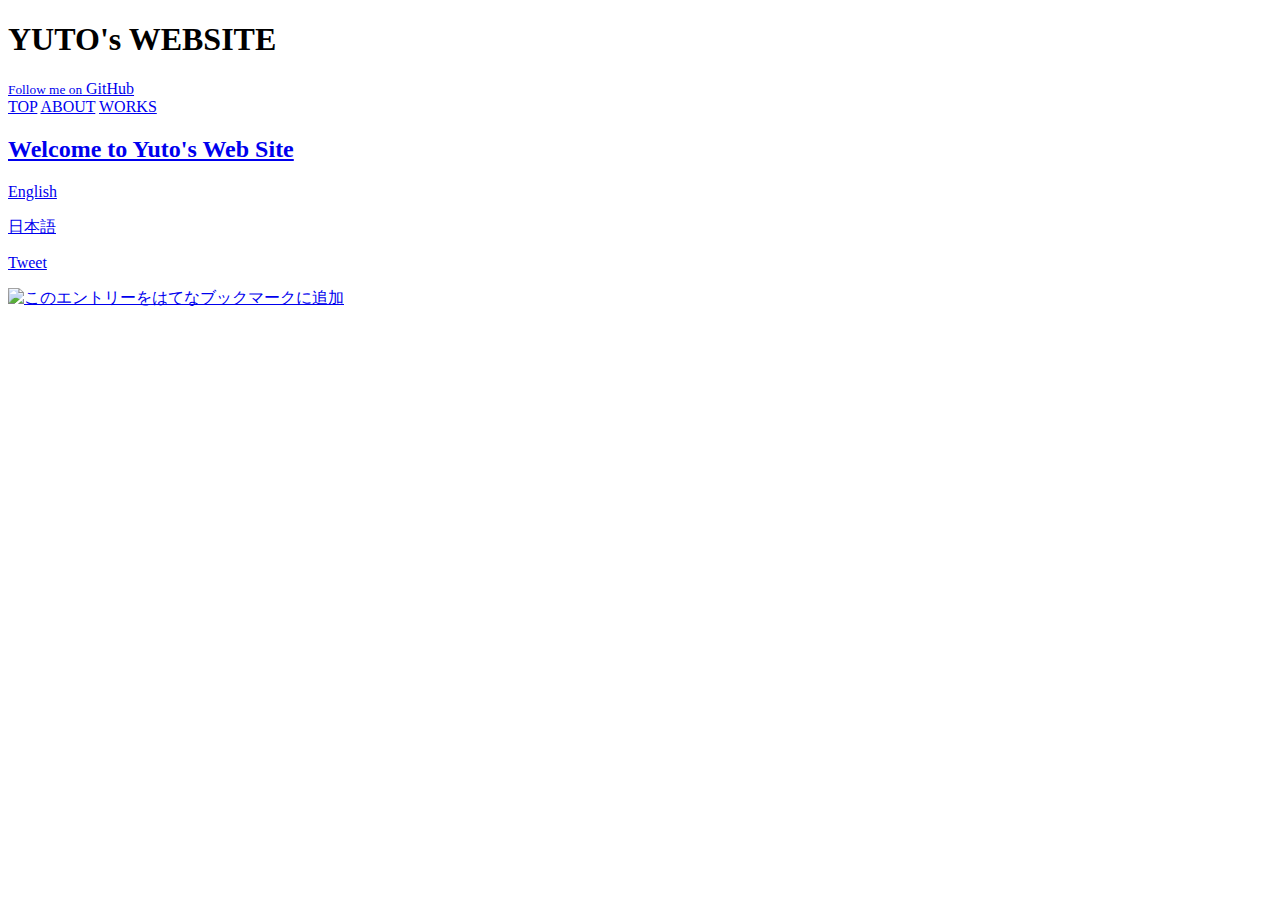
==== html/index.html @ 50484d38 "move some file of html => html of directory" ====
<!DOCTYPE html>
<html>
  <head>
    <meta charset='utf-8'>
    <meta http-equiv="X-UA-Compatible" content="chrome=1">
    <meta name="viewport" content="width=device-width, initial-scale=1, maximum-scale=1">
    <link href='https://fonts.googleapis.com/css?family=Architects+Daughter' rel='stylesheet' type='text/css'>
    <link rel="stylesheet" type="text/css" href="stylesheets/stylesheet.css" media="screen">
    <link rel="stylesheet" type="text/css" href="stylesheets/pygment_trac.css" media="screen">
    <link rel="stylesheet" type="text/css" href="stylesheets/print.css" media="print">
    <link rel="stylesheet" type="text/css" href="stylesheets/css3buttons.css" media="screen">
    <!--    <link rel="stylesheet" type="text/css" href="stylesheets/reset.css" media="screen">-->
    <LINK REL="SHORTCUT ICON" HREF="https://github.com/yutosasaki/yutosasaki.github.io/blob/master/favicon.ico?raw=true">

    <link href="//netdna.bootstrapcdn.com/font-awesome/4.2.0/css/font-awesome.css" rel="stylesheet">
    <link rel="stylesheet" href="buttons/css/buttons.css">
    <script src="http://code.jquery.com/jquery-1.10.1.min.js"></script>
    <script type="text/javascript" src="js/buttons.js"></script>

    <!--[if lt IE 9]>
	<script src="//html5shiv.googlecode.com/svn/trunk/html5.js"></script>
	<![endif]-->

    <title>YUTO | HP</title>
  </head>

  <body>
    <header>
      <div class="inner">
        <h1>YUTO's WEBSITE</h1>
        <a href="https://github.com/yutosasaki" class="button"><small>Follow me on</small> GitHub</a>
      </div>

    </header>

    <div id="content-wrapper">
      <div class="inner clearfix">
        <section id="main-content">


	  <a href="http://yutosasaki.github.io/index_top.html" a class="big button2"><span  class="home icon"></span>TOP</a>
	  <a href="http://yutosasaki.github.io/index_about.html" a class="big button2"><span  class="user icon"></span>ABOUT</a>
	  <a href="http://yutosasaki.github.io/index_works.html" a class="big button2"><span  class="pen icon"></span>WORKS</a>
          <h2>
	    <a id="welcome-to-github-pages" class="anchor" href="#welcome-to-github-pages" aria-hidden="true"><span class="octicon octicon-link"></span>Welcome to Yuto's Web Site</a></h2>

	  <aside id="sidebar">

	    <p><a href="http://yutosasaki.github.io/index_eng_top.html" class="button3 button3-3d-primary button-rounded">English</a></p>

	    <p><a href="http://yutosasaki.github.io/index_top.html" class="button3 button3-3d-primary button-rounded">日本語</a></p>


	    <p><a href="https://twitter.com/share" class="twitter-share-button" data-url="http://yutosasaki.github.io" data-hashtags="HomePages">Tweet</a> <script>!function(d,s,id){var js,fjs=d.getElementsByTagName(s)[0],p=/^http:/.test(d.location)?'http':'https';if(!d.getElementById(id)){js=d.createElement(s);js.id=id;js.src=p+'://platform.twitter.com/widgets.js';fjs.parentNode.insertBefore(js,fjs);}}(document, 'script', 'twitter-wjs');</script></p>

	    <p><a href="http://b.hatena.ne.jp/entry/http://yutosasaki.github.io" class="hatena-bookmark-button" data-hatena-bookmark-title="YUTO|HomePages" data-hatena-bookmark-layout="standard-balloon" data-hatena-bookmark-lang="ja" title="このエントリーをはてなブックマークに追加"><img src="https://b.st-hatena.com/images/entry-button/button-only@2x.png" alt="このエントリーをはてなブックマークに追加" width="20" height="20" style="border: none;" /></a><script type="text/javascript" src="https://b.st-hatena.com/js/bookmark_button.js" charset="utf-8" async="async"></script></p>

	    <p>
	      <div id="fb-root"></div>
	      <script>(function(d, s, id) {
		var js, fjs = d.getElementsByTagName(s)[0];
		if (d.getElementById(id)) return;
		js = d.createElement(s); js.id = id;
		js.src = "//connect.facebook.net/ja_JP/sdk.js#xfbml=1&appId=915495521815639&version=v2.0";
		fjs.parentNode.insertBefore(js, fjs);
		}(document, 'script', 'facebook-jssdk'));</script>
	      <div class="fb-like" data-href="http://yutosasaki.github.io" data-width="200" data-layout="button_count" data-action="recommend" data-show-faces="true" data-share="true"></div>
	    </p>

	    <p><!-- head 内か、body 終了タグの直前に次のタグを貼り付けてください。 -->
	      <script src="https://apis.google.com/js/platform.js" async defer>
		{lang: 'ja'}
	      </script>

	      <!-- +1 ボタン を表示したい位置に次のタグを貼り付けてください。 -->
	      <div class="g-plusone" data-annotation="inline" data-width="200" data-href="http://yutosasaki.github.io"></div>
	    </p>

	    <p>
	      <span>
		<script type="text/javascript" src="//media.line.me/js/line-button.js?v=20140411" ></script>
		<script type="text/javascript">
		  new media_line_me.LineButton({"pc":true,"lang":"ja","type":"a"});
		</script>
	      </span>
	    </p>

	  </aside>
      </div>
    </div>

  </body>
</html>
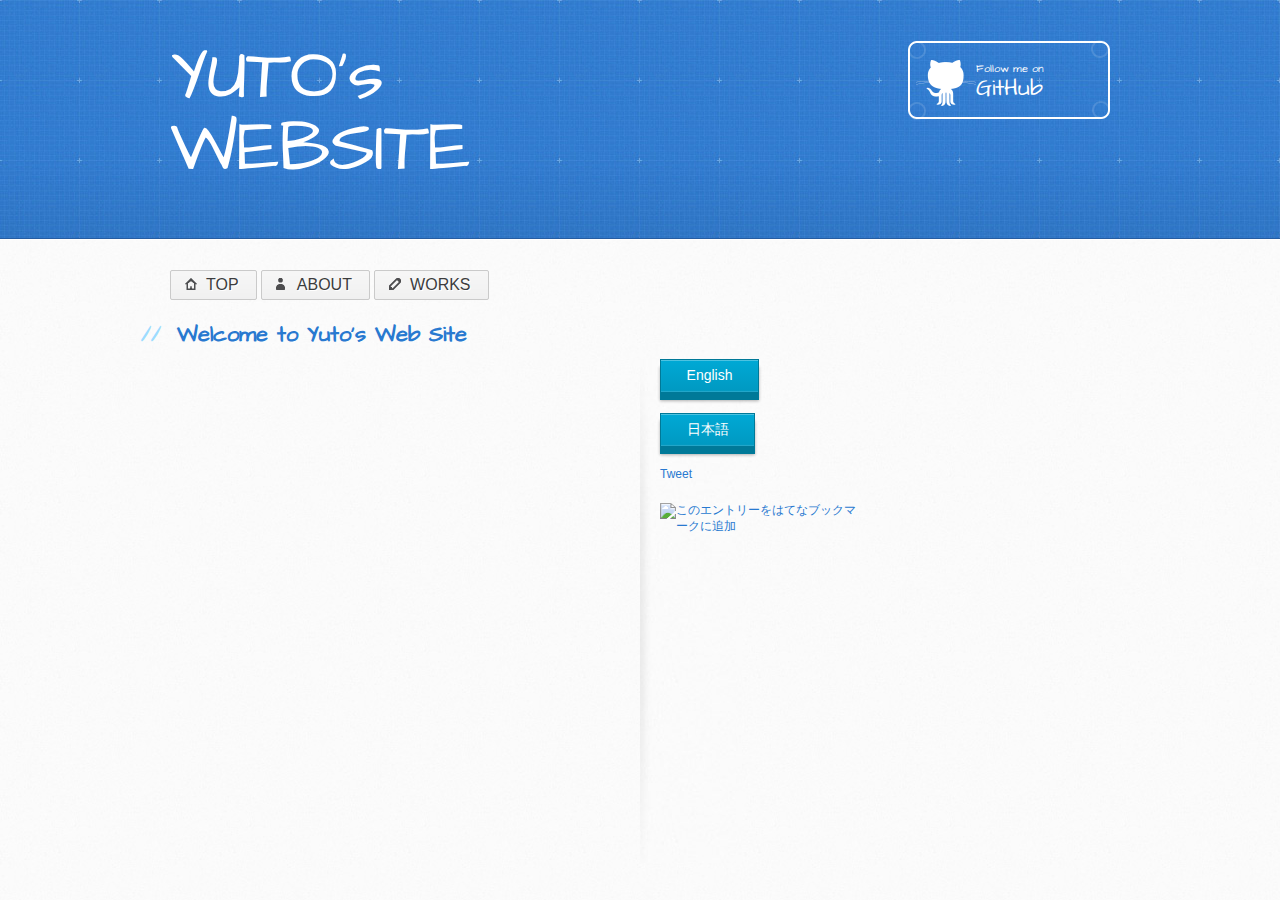
==== commit b3e80e2e: "Organized directories" ====
--- a/html/index.html
+++ b/html/index.html
@@ -5,15 +5,15 @@
     <meta http-equiv="X-UA-Compatible" content="chrome=1">
     <meta name="viewport" content="width=device-width, initial-scale=1, maximum-scale=1">
     <link href='https://fonts.googleapis.com/css?family=Architects+Daughter' rel='stylesheet' type='text/css'>
-    <link rel="stylesheet" type="text/css" href="stylesheets/stylesheet.css" media="screen">
-    <link rel="stylesheet" type="text/css" href="stylesheets/pygment_trac.css" media="screen">
-    <link rel="stylesheet" type="text/css" href="stylesheets/print.css" media="print">
-    <link rel="stylesheet" type="text/css" href="stylesheets/css3buttons.css" media="screen">
+    <link rel="stylesheet" type="text/css" href="../stylesheets/stylesheet.css" media="screen">
+    <link rel="stylesheet" type="text/css" href="../stylesheets/pygment_trac.css" media="screen">
+    <link rel="stylesheet" type="text/css" href="../stylesheets/print.css" media="print">
+    <link rel="stylesheet" type="text/css" href="../stylesheets/css3buttons.css" media="screen">
     <!--    <link rel="stylesheet" type="text/css" href="stylesheets/reset.css" media="screen">-->
     <LINK REL="SHORTCUT ICON" HREF="https://github.com/yutosasaki/yutosasaki.github.io/blob/master/favicon.ico?raw=true">
 
     <link href="//netdna.bootstrapcdn.com/font-awesome/4.2.0/css/font-awesome.css" rel="stylesheet">
-    <link rel="stylesheet" href="buttons/css/buttons.css">
+    <link rel="stylesheet" href="../buttons/css/buttons.css">
     <script src="http://code.jquery.com/jquery-1.10.1.min.js"></script>
     <script type="text/javascript" src="js/buttons.js"></script>
 
@@ -38,54 +38,54 @@
         <section id="main-content">
 
 
-	  <a href="http://yutosasaki.github.io/index_top.html" a class="big button2"><span  class="home icon"></span>TOP</a>
-	  <a href="http://yutosasaki.github.io/index_about.html" a class="big button2"><span  class="user icon"></span>ABOUT</a>
-	  <a href="http://yutosasaki.github.io/index_works.html" a class="big button2"><span  class="pen icon"></span>WORKS</a>
+	    <a href="http://yutosasaki.github.io/index_top.html" a class="big button2"><span  class="home icon"></span>TOP</a>
+	      <a href="http://yutosasaki.github.io/index_about.html" a class="big button2"><span  class="user icon"></span>ABOUT</a>
+	        <a href="http://yutosasaki.github.io/index_works.html" a class="big button2"><span  class="pen icon"></span>WORKS</a>
           <h2>
-	    <a id="welcome-to-github-pages" class="anchor" href="#welcome-to-github-pages" aria-hidden="true"><span class="octicon octicon-link"></span>Welcome to Yuto's Web Site</a></h2>
+	        <a id="welcome-to-github-pages" class="anchor" href="#welcome-to-github-pages" aria-hidden="true"><span class="octicon octicon-link"></span>Welcome to Yuto's Web Site</a></h2>
 
-	  <aside id="sidebar">
+	    <aside id="sidebar">
 
-	    <p><a href="http://yutosasaki.github.io/index_eng_top.html" class="button3 button3-3d-primary button-rounded">English</a></p>
+	          <p><a href="http://yutosasaki.github.io/index_eng_top.html" class="button3 button3-3d-primary button-rounded">English</a></p>
 
-	    <p><a href="http://yutosasaki.github.io/index_top.html" class="button3 button3-3d-primary button-rounded">日本語</a></p>
+		      <p><a href="http://yutosasaki.github.io/index_top.html" class="button3 button3-3d-primary button-rounded">日本語</a></p>
 
 
-	    <p><a href="https://twitter.com/share" class="twitter-share-button" data-url="http://yutosasaki.github.io" data-hashtags="HomePages">Tweet</a> <script>!function(d,s,id){var js,fjs=d.getElementsByTagName(s)[0],p=/^http:/.test(d.location)?'http':'https';if(!d.getElementById(id)){js=d.createElement(s);js.id=id;js.src=p+'://platform.twitter.com/widgets.js';fjs.parentNode.insertBefore(js,fjs);}}(document, 'script', 'twitter-wjs');</script></p>
+		          <p><a href="https://twitter.com/share" class="twitter-share-button" data-url="http://yutosasaki.github.io" data-hashtags="HomePages">Tweet</a> <script>!function(d,s,id){var js,fjs=d.getElementsByTagName(s)[0],p=/^http:/.test(d.location)?'http':'https';if(!d.getElementById(id)){js=d.createElement(s);js.id=id;js.src=p+'://platform.twitter.com/widgets.js';fjs.parentNode.insertBefore(js,fjs);}}(document, 'script', 'twitter-wjs');</script></p>
 
-	    <p><a href="http://b.hatena.ne.jp/entry/http://yutosasaki.github.io" class="hatena-bookmark-button" data-hatena-bookmark-title="YUTO|HomePages" data-hatena-bookmark-layout="standard-balloon" data-hatena-bookmark-lang="ja" title="このエントリーをはてなブックマークに追加"><img src="https://b.st-hatena.com/images/entry-button/button-only@2x.png" alt="このエントリーをはてなブックマークに追加" width="20" height="20" style="border: none;" /></a><script type="text/javascript" src="https://b.st-hatena.com/js/bookmark_button.js" charset="utf-8" async="async"></script></p>
+			      <p><a href="http://b.hatena.ne.jp/entry/http://yutosasaki.github.io" class="hatena-bookmark-button" data-hatena-bookmark-title="YUTO|HomePages" data-hatena-bookmark-layout="standard-balloon" data-hatena-bookmark-lang="ja" title="このエントリーをはてなブックマークに追加"><img src="https://b.st-hatena.com/images/entry-button/button-only@2x.png" alt="このエントリーをはてなブックマークに追加" width="20" height="20" style="border: none;" /></a><script type="text/javascript" src="https://b.st-hatena.com/js/bookmark_button.js" charset="utf-8" async="async"></script></p>
 
-	    <p>
-	      <div id="fb-root"></div>
-	      <script>(function(d, s, id) {
-		var js, fjs = d.getElementsByTagName(s)[0];
-		if (d.getElementById(id)) return;
-		js = d.createElement(s); js.id = id;
-		js.src = "//connect.facebook.net/ja_JP/sdk.js#xfbml=1&appId=915495521815639&version=v2.0";
-		fjs.parentNode.insertBefore(js, fjs);
-		}(document, 'script', 'facebook-jssdk'));</script>
-	      <div class="fb-like" data-href="http://yutosasaki.github.io" data-width="200" data-layout="button_count" data-action="recommend" data-show-faces="true" data-share="true"></div>
-	    </p>
+			          <p>
+				          <div id="fb-root"></div>
+					        <script>(function(d, s, id) {
+						  var js, fjs = d.getElementsByTagName(s)[0];
+						  if (d.getElementById(id)) return;
+						  js = d.createElement(s); js.id = id;
+						  js.src = "//connect.facebook.net/ja_JP/sdk.js#xfbml=1&appId=915495521815639&version=v2.0";
+						  fjs.parentNode.insertBefore(js, fjs);
+						  }(document, 'script', 'facebook-jssdk'));</script>
+						      <div class="fb-like" data-href="http://yutosasaki.github.io" data-width="200" data-layout="button_count" data-action="recommend" data-show-faces="true" data-share="true"></div>
+						          </p>
 
-	    <p><!-- head 内か、body 終了タグの直前に次のタグを貼り付けてください。 -->
-	      <script src="https://apis.google.com/js/platform.js" async defer>
-		{lang: 'ja'}
-	      </script>
+				      <p><!-- head 内か、body 終了タグの直前に次のタグを貼り付けてください。 -->
+					      <script src="https://apis.google.com/js/platform.js" async defer>
+						{lang: 'ja'}
+						      </script>
 
-	      <!-- +1 ボタン を表示したい位置に次のタグを貼り付けてください。 -->
-	      <div class="g-plusone" data-annotation="inline" data-width="200" data-href="http://yutosasaki.github.io"></div>
-	    </p>
+					            <!-- +1 ボタン を表示したい位置に次のタグを貼り付けてください。 -->
+						          <div class="g-plusone" data-annotation="inline" data-width="200" data-href="http://yutosasaki.github.io"></div>
+							      </p>
 
-	    <p>
-	      <span>
-		<script type="text/javascript" src="//media.line.me/js/line-button.js?v=20140411" ></script>
-		<script type="text/javascript">
-		  new media_line_me.LineButton({"pc":true,"lang":"ja","type":"a"});
-		</script>
-	      </span>
-	    </p>
+				          <p>
+					          <span>
+						    <script type="text/javascript" src="//media.line.me/js/line-button.js?v=20140411" ></script>
+						    <script type="text/javascript">
+						        new media_line_me.LineButton({"pc":true,"lang":"ja","type":"a"});
+							</script>
+						          </span>
+						      </p>
 
-	  </aside>
+					    </aside>
       </div>
     </div>
 
--- a/stylesheets/stylesheet.css
+++ b/stylesheets/stylesheet.css
@@ -0,0 +1,881 @@
+/*! normalize.css v3.0.2 | MIT License | git.io/normalize */
+
+/**
+ * 1. Set default font family to sans-serif.
+ * 2. Prevent iOS text size adjust after orientation change, without disabling
+ *    user zoom.
+ */
+
+html {
+  font-family: sans-serif; /* 1 */
+  -webkit-text-size-adjust: 100%; /* 2 */
+  -ms-text-size-adjust: 100%; /* 2 */
+}
+
+/**
+ * Remove default margin.
+ */
+
+body {
+  margin: 0;
+}
+
+/* HTML5 display definitions
+   ========================================================================== */
+
+/**
+ * Correct `block` display not defined for any HTML5 element in IE 8/9.
+ * Correct `block` display not defined for `details` or `summary` in IE 10/11
+ * and Firefox.
+ * Correct `block` display not defined for `main` in IE 11.
+ */
+
+article,
+aside,
+details,
+figcaption,
+figure,
+footer,
+header,
+hgroup,
+main,
+menu,
+nav,
+section,
+summary {
+  display: block;
+}
+
+/**
+ * 1. Correct `inline-block` display not defined in IE 8/9.
+ * 2. Normalize vertical alignment of `progress` in Chrome, Firefox, and Opera.
+ */
+
+audio,
+canvas,
+progress,
+video {
+  display: inline-block; /* 1 */
+  vertical-align: baseline; /* 2 */
+}
+
+/**
+ * Prevent modern browsers from displaying `audio` without controls.
+ * Remove excess height in iOS 5 devices.
+ */
+
+audio:not([controls]) {
+  display: none;
+  height: 0;
+}
+
+/**
+ * Address `[hidden]` styling not present in IE 8/9/10.
+ * Hide the `template` element in IE 8/9/11, Safari, and Firefox < 22.
+ */
+
+[hidden],
+template {
+  display: none;
+}
+
+/* Links
+   ========================================================================== */
+
+/**
+ * Remove the gray background color from active links in IE 10.
+ */
+
+a {
+  background-color: transparent;
+}
+
+/**
+ * Improve readability when focused and also mouse hovered in all browsers.
+ */
+
+a:active,
+a:hover {
+  outline: 0;
+}
+
+/* Text-level semantics
+   ========================================================================== */
+
+/**
+ * Address styling not present in IE 8/9/10/11, Safari, and Chrome.
+ */
+
+abbr[title] {
+  border-bottom: 1px dotted;
+}
+
+/**
+ * Address style set to `bolder` in Firefox 4+, Safari, and Chrome.
+ */
+
+b,
+strong {
+  font-weight: bold;
+}
+
+/**
+ * Address styling not present in Safari and Chrome.
+ */
+
+dfn {
+  font-style: italic;
+}
+
+/**
+ * Address variable `h1` font-size and margin within `section` and `article`
+ * contexts in Firefox 4+, Safari, and Chrome.
+ */
+
+h1 {
+  margin: 0.67em 0;
+  font-size: 2em;
+}
+
+/**
+ * Address styling not present in IE 8/9.
+ */
+
+mark {
+  color: #000;
+  background: #ff0;
+}
+
+/**
+ * Address inconsistent and variable font size in all browsers.
+ */
+
+small {
+  font-size: 80%;
+}
+
+/**
+ * Prevent `sub` and `sup` affecting `line-height` in all browsers.
+ */
+
+sub,
+sup {
+  position: relative;
+  font-size: 75%;
+  line-height: 0;
+  vertical-align: baseline;
+}
+
+sup {
+  top: -0.5em;
+}
+
+sub {
+  bottom: -0.25em;
+}
+
+/* Embedded content
+   ========================================================================== */
+
+/**
+ * Remove border when inside `a` element in IE 8/9/10.
+ */
+
+img {
+  border: 0;
+}
+
+/**
+ * Correct overflow not hidden in IE 9/10/11.
+ */
+
+svg:not(:root) {
+  overflow: hidden;
+}
+
+/* Grouping content
+   ========================================================================== */
+
+/**
+ * Address margin not present in IE 8/9 and Safari.
+ */
+
+figure {
+  margin: 1em 40px;
+}
+
+/**
+ * Address differences between Firefox and other browsers.
+ */
+
+hr {
+  height: 0;
+  -moz-box-sizing: content-box;
+  box-sizing: content-box;
+}
+
+/**
+ * Contain overflow in all browsers.
+ */
+
+pre {
+  overflow: auto;
+}
+
+/**
+ * Address odd `em`-unit font size rendering in all browsers.
+ */
+
+code,
+kbd,
+pre,
+samp {
+  font-family: monospace, monospace;
+  font-size: 1em;
+}
+
+/* Forms
+   ========================================================================== */
+
+/**
+ * Known limitation: by default, Chrome and Safari on OS X allow very limited
+ * styling of `select`, unless a `border` property is set.
+ */
+
+/**
+ * 1. Correct color not being inherited.
+ *    Known issue: affects color of disabled elements.
+ * 2. Correct font properties not being inherited.
+ * 3. Address margins set differently in Firefox 4+, Safari, and Chrome.
+ */
+
+button,
+input,
+optgroup,
+select,
+textarea {
+  margin: 0; /* 3 */
+  font: inherit; /* 2 */
+  color: inherit; /* 1 */
+}
+
+/**
+ * Address `overflow` set to `hidden` in IE 8/9/10/11.
+ */
+
+button {
+  overflow: visible;
+}
+
+/**
+ * Address inconsistent `text-transform` inheritance for `button` and `select`.
+ * All other form control elements do not inherit `text-transform` values.
+ * Correct `button` style inheritance in Firefox, IE 8/9/10/11, and Opera.
+ * Correct `select` style inheritance in Firefox.
+ */
+
+button,
+select {
+  text-transform: none;
+}
+
+/**
+ * 1. Avoid the WebKit bug in Android 4.0.* where (2) destroys native `audio`
+ *    and `video` controls.
+ * 2. Correct inability to style clickable `input` types in iOS.
+ * 3. Improve usability and consistency of cursor style between image-type
+ *    `input` and others.
+ */
+
+button,
+html input[type="button"], /* 1 */
+input[type="reset"],
+input[type="submit"] {
+  -webkit-appearance: button; /* 2 */
+  cursor: pointer; /* 3 */
+}
+
+/**
+ * Re-set default cursor for disabled elements.
+ */
+
+button[disabled],
+html input[disabled] {
+  cursor: default;
+}
+
+/**
+ * Remove inner padding and border in Firefox 4+.
+ */
+
+button::-moz-focus-inner,
+input::-moz-focus-inner {
+  padding: 0;
+  border: 0;
+}
+
+/**
+ * Address Firefox 4+ setting `line-height` on `input` using `!important` in
+ * the UA stylesheet.
+ */
+
+input {
+  line-height: normal;
+}
+
+/**
+ * It's recommended that you don't attempt to style these elements.
+ * Firefox's implementation doesn't respect box-sizing, padding, or width.
+ *
+ * 1. Address box sizing set to `content-box` in IE 8/9/10.
+ * 2. Remove excess padding in IE 8/9/10.
+ */
+
+input[type="checkbox"],
+input[type="radio"] {
+  box-sizing: border-box; /* 1 */
+  padding: 0; /* 2 */
+}
+
+/**
+ * Fix the cursor style for Chrome's increment/decrement buttons. For certain
+ * `font-size` values of the `input`, it causes the cursor style of the
+ * decrement button to change from `default` to `text`.
+ */
+
+input[type="number"]::-webkit-inner-spin-button,
+input[type="number"]::-webkit-outer-spin-button {
+  height: auto;
+}
+
+/**
+ * 1. Address `appearance` set to `searchfield` in Safari and Chrome.
+ * 2. Address `box-sizing` set to `border-box` in Safari and Chrome
+ *    (include `-moz` to future-proof).
+ */
+
+input[type="search"] {
+  -webkit-box-sizing: content-box; /* 2 */
+  -moz-box-sizing: content-box;
+  box-sizing: content-box;
+  -webkit-appearance: textfield; /* 1 */
+}
+
+/**
+ * Remove inner padding and search cancel button in Safari and Chrome on OS X.
+ * Safari (but not Chrome) clips the cancel button when the search input has
+ * padding (and `textfield` appearance).
+ */
+
+input[type="search"]::-webkit-search-cancel-button,
+input[type="search"]::-webkit-search-decoration {
+  -webkit-appearance: none;
+}
+
+/**
+ * Define consistent border, margin, and padding.
+ */
+
+fieldset {
+  padding: 0.35em 0.625em 0.75em;
+  margin: 0 2px;
+  border: 1px solid #c0c0c0;
+}
+
+/**
+ * 1. Correct `color` not being inherited in IE 8/9/10/11.
+ * 2. Remove padding so people aren't caught out if they zero out fieldsets.
+ */
+
+legend {
+  padding: 0; /* 2 */
+  border: 0; /* 1 */
+}
+
+/**
+ * Remove default vertical scrollbar in IE 8/9/10/11.
+ */
+
+textarea {
+  overflow: auto;
+}
+
+/**
+ * Don't inherit the `font-weight` (applied by a rule above).
+ * NOTE: the default cannot safely be changed in Chrome and Safari on OS X.
+ */
+
+optgroup {
+  font-weight: bold;
+}
+
+/* Tables
+   ========================================================================== */
+
+/**
+ * Remove most spacing between table cells.
+ */
+
+table {
+  border-spacing: 0;
+  border-collapse: collapse;
+}
+
+td,
+th {
+  padding: 0;
+}
+
+/* LAYOUT STYLES */
+body {
+  font-family: 'Helvetica Neue', Helvetica, Arial, serif;
+  font-size: 15px;
+  font-weight: 400;
+  line-height: 1.5;
+  color: #666;
+  background: #fafafa url(../images/body-bg.jpg) 0 0 repeat;
+}
+
+p {
+  margin-top: 0;
+}
+
+a {
+  color: #2879d0;
+}
+a:hover {
+  color: #2268b2;
+}
+
+header {
+  padding-top: 40px;
+  padding-bottom: 40px;
+  font-family: 'Architects Daughter', 'Helvetica Neue', Helvetica, Arial, serif;
+  background: #2e7bcf url(../images/header-bg.jpg) 0 0 repeat-x;
+  border-bottom: solid 1px #275da1;
+}
+
+header h1 {
+  width: 540px;
+  margin-top: 0;
+  margin-bottom: 0.2em;
+  font-size: 72px;
+  font-weight: normal;
+  line-height: 1;
+  color: #fff;
+  letter-spacing: -1px;
+}
+
+header h2 {
+  width: 540px;
+  margin-top: 0;
+  margin-bottom: 0;
+  font-size: 26px;
+  font-weight: normal;
+  line-height: 1.3;
+  color: #9ddcff;
+  letter-spacing: 0;
+}
+
+.inner {
+  position: relative;
+  width: 940px;
+  margin: 0 auto;
+}
+
+#content-wrapper {
+  padding-top: 30px;
+  border-top: solid 1px #fff;
+}
+
+#main-content {
+  float: left;
+  width: 690px;
+}
+
+#main-content img {
+  max-width: 100%;
+}
+
+aside#sidebar {
+  float: right;
+  width: 200px;
+  min-height: 504px;
+  padding-left: 20px;
+  font-size: 12px;
+  line-height: 1.3;
+  background: transparent url(../images/sidebar-bg.jpg) 0 0 no-repeat;
+}
+
+aside#sidebar p.repo-owner,
+aside#sidebar p.repo-owner a {
+  font-weight: bold;
+}
+
+#downloads {
+  margin-bottom: 40px;
+}
+
+a.button {
+  width: 134px;
+  height: 58px;
+  padding-top: 22px;
+  padding-left: 68px;
+  font-family: 'Architects Daughter', 'Helvetica Neue', Helvetica, Arial, serif;
+  font-size: 23px;
+  line-height: 1.2;
+  color: #fff;
+}
+a.button small {
+  display: block;
+  font-size: 11px;
+}
+header a.button {
+  position: absolute;
+  top: 0;
+  right: 0;
+  background: transparent url(../images/github-button.png) 0 0 no-repeat;
+}
+aside a.button {
+  display: block;
+  width: 138px;
+  padding-left: 64px;
+  margin-bottom: 20px;
+  font-size: 21px;
+  background: transparent url(../images/download-button.png) 0 0 no-repeat;
+}
+
+code, pre {
+  margin-bottom: 30px;
+  font-family: Monaco, "Bitstream Vera Sans Mono", "Lucida Console", Terminal, monospace;
+  font-size: 13px;
+  color: #222;
+}
+
+code {
+  padding: 0 3px;
+  background-color: #f2f8fc;
+  border: solid 1px #dbe7f3;
+}
+
+pre {
+  padding: 20px;
+  overflow: auto;
+  text-shadow: none;
+  background: #fff;
+  border: solid 1px #f2f2f2;
+}
+pre code {
+  padding: 0;
+  color: #2879d0;
+  background-color: #fff;
+  border: none;
+}
+
+ul, ol, dl {
+  margin-bottom: 20px;
+}
+
+
+/* COMMON STYLES */
+
+hr {
+  height: 0;
+  margin-top: 1em;
+  margin-bottom: 1em;
+  border: 0;
+  border-top: solid 1px #ddd;
+}
+
+table {
+  width: 100%;
+  border: 1px solid #ebebeb;
+}
+
+th {
+  font-weight: 500;
+}
+
+td {
+  font-weight: 300;
+  text-align: center;
+  border: 1px solid #ebebeb;
+}
+
+form {
+  padding: 20px;
+  background: #f2f2f2;
+
+}
+
+
+/* GENERAL ELEMENT TYPE STYLES */
+
+#main-content h1 {
+  margin-top: 0;
+  margin-bottom: 0;
+  font-family: 'Architects Daughter', 'Helvetica Neue', Helvetica, Arial, serif;
+  font-size: 2.8em;
+  font-weight: normal;
+  color: #474747;
+  text-indent: 6px;
+  letter-spacing: -1px;
+}
+
+#main-content h1:before {
+  padding-right: 0.3em;
+  margin-left: -0.9em;
+  color: #9ddcff;
+  content: "/";
+}
+
+#main-content h2 {
+  margin-bottom: 8px;
+  font-family: 'Architects Daughter', 'Helvetica Neue', Helvetica, Arial, serif;
+  font-size: 22px;
+  font-weight: bold;
+  color: #474747;
+  text-indent: 4px;
+}
+#main-content h2:before {
+  padding-right: 0.3em;
+  margin-left: -1.5em;
+  content: "//";
+  color: #9ddcff;
+}
+
+#main-content h3 {
+  margin-top: 24px;
+  margin-bottom: 8px;
+  font-family: 'Architects Daughter', 'Helvetica Neue', Helvetica, Arial, serif;
+  font-size: 18px;
+  font-weight: bold;
+  color: #474747;
+  text-indent: 3px;
+}
+
+#main-content h3:before {
+  padding-right: 0.3em;
+  margin-left: -2em;
+  content: "///";
+  color: #9ddcff;
+}
+
+#main-content h4 {
+  margin-bottom: 8px;
+  font-family: 'Architects Daughter', 'Helvetica Neue', Helvetica, Arial, serif;
+  font-size: 15px;
+  font-weight: bold;
+  color: #474747;
+  text-indent: 3px;
+}
+
+h4:before {
+  padding-right: 0.3em;
+  margin-left: -2.8em;
+  content: "////";
+  color: #9ddcff;
+}
+
+#main-content h5 {
+  margin-bottom: 8px;
+  font-family: 'Architects Daughter', 'Helvetica Neue', Helvetica, Arial, serif;
+  font-size: 14px;
+  color: #474747;
+  text-indent: 3px;
+}
+h5:before {
+  padding-right: 0.3em;
+  margin-left: -3.2em;
+  content: "/////";
+  color: #9ddcff;
+}
+
+#main-content h6 {
+  margin-bottom: 8px;
+  font-family: 'Architects Daughter', 'Helvetica Neue', Helvetica, Arial, serif;
+  font-size: .8em;
+  color: #474747;
+  text-indent: 3px;
+}
+h6:before {
+  padding-right: 0.3em;
+  margin-left: -3.7em;
+  content: "//////";
+  color: #9ddcff;
+}
+
+p {
+  margin-bottom: 20px;
+}
+
+a {
+  text-decoration: none;
+}
+
+p a {
+  font-weight: 400;
+}
+
+blockquote {
+  padding: 0 0 0 30px;
+  margin-bottom: 20px;
+  font-size: 1.6em;
+  border-left: 10px solid #e9e9e9;
+}
+
+ul {
+  list-style-position: inside;
+  list-style: disc;
+  padding-left: 20px;
+}
+
+ol {
+  list-style-position: inside;
+  list-style: decimal;
+  padding-left: 3px;
+}
+
+dl dd {
+  font-style: italic;
+  font-weight: 100;
+}
+
+footer {
+  padding-top: 20px;
+  padding-bottom: 30px;
+  margin-top: 40px;
+  font-size: 13px;
+  color: #aaa;
+  background: transparent url('../images/hr.png') 0 0 no-repeat;
+}
+
+footer a {
+  color: #666;
+}
+footer a:hover {
+  color: #444;
+}
+
+/* MISC */
+.clearfix:after {
+  display: block;
+  height: 0;
+  clear: both;
+  visibility: hidden;
+  content: '.';
+}
+
+.clearfix {display: inline-block;}
+* html .clearfix {height: 1%;}
+.clearfix {display: block;}
+
+/* #Media Queries
+================================================== */
+
+/* Smaller than standard 960 (devices and browsers) */
+@media only screen and (max-width: 959px) { }
+
+/* Tablet Portrait size to standard 960 (devices and browsers) */
+@media only screen and (min-width: 768px) and (max-width: 959px) {
+  .inner {
+    width: 740px;
+  }
+  header h1, header h2 {
+    width: 340px;
+  }
+  header h1 {
+    font-size: 60px;
+  }
+  header h2 {
+    font-size: 30px;
+  }
+  #main-content {
+    width: 490px;
+  }
+  #main-content h1:before,
+  #main-content h2:before,
+  #main-content h3:before,
+  #main-content h4:before,
+  #main-content h5:before,
+  #main-content h6:before {
+    padding-right: 0;
+    margin-left: 0;
+    content: none;
+  }
+}
+
+/* All Mobile Sizes (devices and browser) */
+@media only screen and (max-width: 767px) {
+  .inner {
+    width: 93%;
+  }
+  header {
+    padding: 20px 0;
+  }
+  header .inner {
+    position: relative;
+  }
+  header h1, header h2 {
+    width: 100%;
+  }
+  header h1 {
+    font-size: 48px;
+  }
+  header h2 {
+    font-size: 24px;
+  }
+  header a.button {
+    position: relative;
+    display: inline-block;
+    width: auto;
+    height: auto;
+    padding: 5px 10px;
+    margin-top: 15px;
+    font-size: 13px;
+    line-height: 1;
+    color: #2879d0;
+    text-align: center;
+    background-color: #9ddcff;
+    background-image: none;
+    border-radius: 5px;
+    -moz-border-radius: 5px;
+    -webkit-border-radius: 5px;
+  }
+  header a.button small {
+    display: inline;
+    font-size: 13px;
+  }
+  #main-content,
+  aside#sidebar {
+    float: none;
+    width: 100% ! important;
+  }
+  aside#sidebar {
+    min-height: 0;
+    padding: 20px 0;
+    margin-top: 20px;
+    background-image: none;
+    border-top: solid 1px #ddd;
+  }
+  aside#sidebar a.button {
+    display: none;
+  }
+  #main-content h1:before,
+  #main-content h2:before,
+  #main-content h3:before,
+  #main-content h4:before,
+  #main-content h5:before,
+  #main-content h6:before {
+    padding-right: 0;
+    margin-left: 0;
+    content: none;
+  }
+}
+
+/* Mobile Landscape Size to Tablet Portrait (devices and browsers) */
+@media only screen and (min-width: 480px) and (max-width: 767px) { }
+
+/* Mobile Portrait Size to Mobile Landscape Size (devices and browsers) */
+@media only screen and (max-width: 479px) { }
+
--- a/stylesheets/pygment_trac.css
+++ b/stylesheets/pygment_trac.css
@@ -0,0 +1,69 @@
+.highlight  { background: #ffffff; }
+.highlight .c { color: #999988; font-style: italic } /* Comment */
+.highlight .err { color: #a61717; background-color: #e3d2d2 } /* Error */
+.highlight .k { font-weight: bold } /* Keyword */
+.highlight .o { font-weight: bold } /* Operator */
+.highlight .cm { color: #999988; font-style: italic } /* Comment.Multiline */
+.highlight .cp { color: #999999; font-weight: bold } /* Comment.Preproc */
+.highlight .c1 { color: #999988; font-style: italic } /* Comment.Single */
+.highlight .cs { color: #999999; font-weight: bold; font-style: italic } /* Comment.Special */
+.highlight .gd { color: #000000; background-color: #ffdddd } /* Generic.Deleted */
+.highlight .gd .x { color: #000000; background-color: #ffaaaa } /* Generic.Deleted.Specific */
+.highlight .ge { font-style: italic } /* Generic.Emph */
+.highlight .gr { color: #aa0000 } /* Generic.Error */
+.highlight .gh { color: #999999 } /* Generic.Heading */
+.highlight .gi { color: #000000; background-color: #ddffdd } /* Generic.Inserted */
+.highlight .gi .x { color: #000000; background-color: #aaffaa } /* Generic.Inserted.Specific */
+.highlight .go { color: #888888 } /* Generic.Output */
+.highlight .gp { color: #555555 } /* Generic.Prompt */
+.highlight .gs { font-weight: bold } /* Generic.Strong */
+.highlight .gu { color: #800080; font-weight: bold; } /* Generic.Subheading */
+.highlight .gt { color: #aa0000 } /* Generic.Traceback */
+.highlight .kc { font-weight: bold } /* Keyword.Constant */
+.highlight .kd { font-weight: bold } /* Keyword.Declaration */
+.highlight .kn { font-weight: bold } /* Keyword.Namespace */
+.highlight .kp { font-weight: bold } /* Keyword.Pseudo */
+.highlight .kr { font-weight: bold } /* Keyword.Reserved */
+.highlight .kt { color: #445588; font-weight: bold } /* Keyword.Type */
+.highlight .m { color: #009999 } /* Literal.Number */
+.highlight .s { color: #d14 } /* Literal.String */
+.highlight .na { color: #008080 } /* Name.Attribute */
+.highlight .nb { color: #0086B3 } /* Name.Builtin */
+.highlight .nc { color: #445588; font-weight: bold } /* Name.Class */
+.highlight .no { color: #008080 } /* Name.Constant */
+.highlight .ni { color: #800080 } /* Name.Entity */
+.highlight .ne { color: #990000; font-weight: bold } /* Name.Exception */
+.highlight .nf { color: #990000; font-weight: bold } /* Name.Function */
+.highlight .nn { color: #555555 } /* Name.Namespace */
+.highlight .nt { color: #000080 } /* Name.Tag */
+.highlight .nv { color: #008080 } /* Name.Variable */
+.highlight .ow { font-weight: bold } /* Operator.Word */
+.highlight .w { color: #bbbbbb } /* Text.Whitespace */
+.highlight .mf { color: #009999 } /* Literal.Number.Float */
+.highlight .mh { color: #009999 } /* Literal.Number.Hex */
+.highlight .mi { color: #009999 } /* Literal.Number.Integer */
+.highlight .mo { color: #009999 } /* Literal.Number.Oct */
+.highlight .sb { color: #d14 } /* Literal.String.Backtick */
+.highlight .sc { color: #d14 } /* Literal.String.Char */
+.highlight .sd { color: #d14 } /* Literal.String.Doc */
+.highlight .s2 { color: #d14 } /* Literal.String.Double */
+.highlight .se { color: #d14 } /* Literal.String.Escape */
+.highlight .sh { color: #d14 } /* Literal.String.Heredoc */
+.highlight .si { color: #d14 } /* Literal.String.Interpol */
+.highlight .sx { color: #d14 } /* Literal.String.Other */
+.highlight .sr { color: #009926 } /* Literal.String.Regex */
+.highlight .s1 { color: #d14 } /* Literal.String.Single */
+.highlight .ss { color: #990073 } /* Literal.String.Symbol */
+.highlight .bp { color: #999999 } /* Name.Builtin.Pseudo */
+.highlight .vc { color: #008080 } /* Name.Variable.Class */
+.highlight .vg { color: #008080 } /* Name.Variable.Global */
+.highlight .vi { color: #008080 } /* Name.Variable.Instance */
+.highlight .il { color: #009999 } /* Literal.Number.Integer.Long */
+
+.type-csharp .highlight .k { color: #0000FF }
+.type-csharp .highlight .kt { color: #0000FF }
+.type-csharp .highlight .nf { color: #000000; font-weight: normal }
+.type-csharp .highlight .nc { color: #2B91AF }
+.type-csharp .highlight .nn { color: #000000 }
+.type-csharp .highlight .s { color: #A31515 }
+.type-csharp .highlight .sc { color: #A31515 }
--- a/stylesheets/print.css
+++ b/stylesheets/print.css
@@ -0,0 +1,228 @@
+html, body, div, span, applet, object, iframe,
+h1, h2, h3, h4, h5, h6, p, blockquote, pre,
+a, abbr, acronym, address, big, cite, code,
+del, dfn, em, img, ins, kbd, q, s, samp,
+small, strike, strong, sub, sup, tt, var,
+b, u, i, center,
+dl, dt, dd, ol, ul, li,
+fieldset, form, label, legend,
+table, caption, tbody, tfoot, thead, tr, th, td,
+article, aside, canvas, details, embed,
+figure, figcaption, footer, header, hgroup,
+menu, nav, output, ruby, section, summary,
+time, mark, audio, video {
+  padding: 0;
+  margin: 0;
+  font: inherit;
+  font-size: 100%;
+  vertical-align: baseline;
+  border: 0;
+}
+/* HTML5 display-role reset for older browsers */
+article, aside, details, figcaption, figure,
+footer, header, hgroup, menu, nav, section {
+  display: block;
+}
+body {
+  line-height: 1;
+}
+ol, ul {
+  list-style: none;
+}
+blockquote, q {
+  quotes: none;
+}
+blockquote:before, blockquote:after,
+q:before, q:after {
+  content: '';
+  content: none;
+}
+table {
+  border-spacing: 0;
+  border-collapse: collapse;
+}
+body {
+  font-family: 'Helvetica Neue', Helvetica, Arial, serif;
+  font-size: 13px;
+  line-height: 1.5;
+  color: #000;
+}
+
+a {
+  font-weight: bold;
+  color: #d5000d;
+}
+
+header {
+  padding-top: 35px;
+  padding-bottom: 10px;
+}
+
+header h1 {
+  font-size: 48px;
+  font-weight: bold;
+  line-height: 1.2;
+  color: #303030;
+  letter-spacing: -1px;
+}
+
+header h2 {
+  font-size: 24px;
+  font-weight: normal;
+  line-height: 1.3;
+  color: #aaa;
+  letter-spacing: -1px;
+}
+#downloads {
+  display: none;
+}
+#main_content {
+  padding-top: 20px;
+}
+
+code, pre {
+  margin-bottom: 30px;
+  font-family: Monaco, "Bitstream Vera Sans Mono", "Lucida Console", Terminal;
+  font-size: 12px;
+  color: #222;
+}
+
+code {
+  padding: 0 3px;
+}
+
+pre {
+  padding: 20px;
+  overflow: auto;
+  border: solid 1px #ddd;
+}
+pre code {
+  padding: 0;
+}
+
+ul, ol, dl {
+  margin-bottom: 20px;
+}
+
+
+/* COMMON STYLES */
+
+table {
+  width: 100%;
+  border: 1px solid #ebebeb;
+}
+
+th {
+  font-weight: 500;
+}
+
+td {
+  font-weight: 300;
+  text-align: center;
+  border: 1px solid #ebebeb;
+}
+
+form {
+  padding: 20px;
+  background: #f2f2f2;
+
+}
+
+
+/* GENERAL ELEMENT TYPE STYLES */
+
+h1 {
+  font-size: 2.8em;
+}
+
+h2 {
+  margin-bottom: 8px;
+  font-size: 22px;
+  font-weight: bold;
+  color: #303030;
+}
+
+h3 {
+  margin-bottom: 8px;
+  font-size: 18px;
+  font-weight: bold;
+  color: #d5000d;
+}
+
+h4 {
+  font-size: 16px;
+  font-weight: bold;
+  color: #303030;
+}
+
+h5 {
+  font-size: 1em;
+  color: #303030;
+}
+
+h6 {
+  font-size: .8em;
+  color: #303030;
+}
+
+p {
+  margin-bottom: 20px;
+  font-weight: 300;
+}
+
+a {
+  text-decoration: none;
+}
+
+p a {
+  font-weight: 400;
+}
+
+blockquote {
+  padding: 0 0 0 30px;
+  margin-bottom: 20px;
+  font-size: 1.6em;
+  border-left: 10px solid #e9e9e9;
+}
+
+ul li {
+  padding-left: 20px;
+  list-style-position: inside;
+  list-style: disc;
+}
+
+ol li {
+  padding-left: 3px;
+  list-style-position: inside;
+  list-style: decimal;
+}
+
+dl dd {
+  font-style: italic;
+  font-weight: 100;
+}
+
+footer {
+  padding-top: 20px;
+  padding-bottom: 30px;
+  margin-top: 40px;
+  font-size: 13px;
+  color: #aaa;
+}
+
+footer a {
+  color: #666;
+}
+
+/* MISC */
+.clearfix:after {
+  display: block;
+  height: 0;
+  clear: both;
+  visibility: hidden;
+  content: '.';
+}
+
+.clearfix {display: inline-block;}
+* html .clearfix {height: 1%;}
+.clearfix {display: block;}
--- a/stylesheets/css3buttons.css
+++ b/stylesheets/css3buttons.css
@@ -0,0 +1,87 @@
+a.button2, button2 { display: inline-block; padding: 5px; font-family: 'lucida grande', tahoma, verdana, arial, sans-serif; font-size: 12px; color: #3C3C3D; text-shadow: 1px 1px 0 #FFFFFF; background: #ECECEC url('../images/css3buttons_backgrounds.png') 0 0 no-repeat; white-space: nowrap; overflow: visible; cursor: pointer; text-decoration: none; border: 1px solid #CACACA; -webkit-border-radius: 2px; -moz-border-radius: 2px; border-radius: 2px; outline: none; position: relative; zoom: 1; line-height: 1.11; *display: inline; *vertical-align: middle; }
+button2 { margin-left: 0; margin-right: 0; *padding: 5px 5px 3px 5px; }
+a.button2 { -moz-user-select: none; -webkit-tap-highlight-color: rgba(0,0,0,0); -webkit-user-select: none; -webkit-touch-callout: none;}
+button2::-moz-focus-inner { border: 0; padding:0px; }
+a.button2.primary, button2.primary { font-weight: bold }
+button2:focus,a.button2:hover, 
+button2:hover { color: #FFFFFF; border-color: #388AD4; text-decoration: none; text-shadow: -1px -1px 0 rgba(0,0,0,0.3); background-position: 0 -40px; background-color: #2D7DC5; }
+a.button2:active, button2:active,
+a.button2.active, button2.active { background-position: 0 -81px; border-color: #347BBA; background-color: #0F5EA2; color: #FFFFFF; text-shadow: none; }
+a.button2:active, button2:active { top: 1px }
+a.button2.negative:hover, button2.negative:hover { color: #FFFFFF; background-position: 0 -121px; background-color: #D84743; border-color: #911D1B; }
+a.button2.negative:active, button2.negative:active,
+a.button2.negative.active, button2.negative.active { background-position: 0 -161px; background-color: #A5211E; border-color: #911D1B; }
+a.button2.positive:hover, button2.positive:hover { background-position: 0 -280px; background-color: #96ED89; border-color: #45BF55; }
+a.button2.positive:active, button2.positive:active,
+a.button2.positive.active, button2.positive.active { background-position: 0 -320px; background-color: #45BF55; }
+a.button2.pill, button2.pill { -webkit-border-radius: 19px; -moz-border-radius: 19px; border-radius: 19px; padding: 5px 10px 4px 10px; *padding: 4px 10px; }
+a.button2.left, button2.left { -webkit-border-bottom-right-radius: 0px; -webkit-border-top-right-radius: 0px; -moz-border-radius-bottomright: 0px; -moz-border-radius-topright: 0px; border-bottom-right-radius: 0px; border-top-right-radius: 0px; margin-right: 0px; border-right: none; }
+a.button2.middle, button2.middle { margin-right: 0px; margin-left: 0px; -webkit-border-radius: 0px; -moz-border-radius: 0px; border-radius: 0px; border-right: none; }
+a.button2.right, button2.right { -webkit-border-bottom-left-radius: 0px; -webkit-border-top-left-radius: 0px; -moz-border-radius-bottomleft: 0px; -moz-border-radius-topleft: 0px; border-top-left-radius: 0px; border-bottom-left-radius: 0px; margin-left: 0px; }
+a.button2.left:active, button2.left:active,
+a.button2.middle:active, button2.middle:active,
+a.button2.right:active, button2.right:active { top: 0px }
+a.button2.big, button2.big { font-size: 16px; padding-left: 14px; padding-right: 17px; }
+button2.big { *padding: 4px 17px 2px 17px; }
+a.button2 span.icon, button2 span.icon { display: inline-block; width: 14px; height: 12px; margin: auto 7px auto auto; position: relative; top: 0; *top: 0px; background-image: url('../images/css3buttons_icons.png'); background-repeat: no-repeat; }
+a.big.button2 span.icon, button2.big span.icon { top: 0px }
+a.button2 span.icon.book, button2 span.icon.book { background-position: 0 0 }
+a.button2:hover span.icon.book, button2:hover span.icon.book { background-position: 0 -15px }
+a.button2 span.icon.calendar, button2 span.icon.calendar { background-position: 0 -30px }
+a.button2:hover span.icon.calendar, button2:hover span.icon.calendar { background-position: 0 -45px }
+a.button2 span.icon.chat, button2 span.icon.chat { background-position: 0 -60px }
+a.button2:hover span.icon.chat, button2:hover span.icon.chat { background-position: 0 -75px }
+a.button2 span.icon.check, button2 span.icon.check { background-position: 0 -90px }
+a.button2:hover span.icon.check, button2:hover span.icon.check { background-position: 0 -103px }
+a.button2 span.icon.clock, button2 span.icon.clock { background-position: 0 -116px }
+a.button2:hover span.icon.clock, button2:hover span.icon.clock { background-position: 0 -131px }
+a.button2 span.icon.cog, button2 span.icon.cog { background-position: 0 -146px }
+a.button2:hover span.icon.cog, button2:hover span.icon.cog { background-position: 0 -161px }
+a.button2 span.icon.comment, button2 span.icon.comment { background-position: 0 -176px }
+a.button2:hover span.icon.comment, button2:hover span.icon.comment { background-position: 0 -190px }
+a.button2 span.icon.cross, button2 span.icon.cross { background-position: 0 -204px }
+a.button2:hover span.icon.cross, button2:hover span.icon.cross { background-position: 0 -219px }
+a.button2 span.icon.downarrow, button2 span.icon.downarrow { background-position: 0 -234px }
+a.button2:hover span.icon.downarrow, button2:hover span.icon.downarrow { background-position: 0 -249px }
+a.button2 span.icon.fork, button2 span.icon.fork { background-position: 0 -264px }
+a.button2:hover span.icon.fork, button2:hover span.icon.fork { background-position: 0 -279px }
+a.button2 span.icon.heart, button2 span.icon.heart { background-position: 0 -294px }
+a.button2:hover span.icon.heart, button2:hover span.icon.heart { background-position: 0 -308px }
+a.button2 span.icon.home, button2 span.icon.home { background-position: 0 -322px }
+a.button2:hover span.icon.home, button2:hover span.icon.home { background-position: 0 -337px }
+a.button2 span.icon.key, button2 span.icon.key { background-position: 0 -352px }
+a.button2:hover span.icon.key, button2:hover span.icon.key { background-position: 0 -367px }
+a.button2 span.icon.leftarrow, button2 span.icon.leftarrow { background-position: 0 -382px }
+a.button2:hover span.icon.leftarrow, button2:hover span.icon.leftarrow { background-position: 0 -397px }
+a.button2 span.icon.lock, button2 span.icon.lock { background-position: 0 -412px }
+a.button2:hover span.icon.lock, button2:hover span.icon.lock { background-position: 0 -427px }
+a.button2 span.icon.loop, button2 span.icon.loop { background-position: 0 -442px }
+a.button2:hover span.icon.loop, button2:hover span.icon.loop { background-position: 0 -457px }
+a.button2 span.icon.magnifier, button2 span.icon.magnifier { background-position: 0 -472px }
+a.button2:hover span.icon.magnifier, button2:hover span.icon.magnifier { background-position: 0 -487px }
+a.button2 span.icon.mail, button2 span.icon.mail { background-position: 0 -502px }
+a.button2:hover span.icon.mail, button2:hover span.icon.mail { background-position: 0 -514px }
+a.button2 span.icon.move, button2 span.icon.move { background-position: 0 -526px }
+a.button2:hover span.icon.move, button2:hover span.icon.move { background-position: 0 -541px }
+a.button2 span.icon.pen, button2 span.icon.pen { background-position: 0 -556px }
+a.button2:hover span.icon.pen, button2:hover span.icon.pen { background-position: 0 -571px }
+a.button2 span.icon.pin, button2 span.icon.pin { background-position: 0 -586px }
+a.button2:hover span.icon.pin, button2:hover span.icon.pin { background-position: 0 -601px }
+a.button2 span.icon.plus, button2 span.icon.plus { background-position: 0 -616px }
+a.button2:hover span.icon.plus, button2:hover span.icon.plus { background-position: 0 -631px }
+a.button2 span.icon.reload, button2 span.icon.reload { background-position: 0 -646px }
+a.button2:hover span.icon.reload, button2:hover span.icon.reload { background-position: 0 -660px }
+a.button2 span.icon.rightarrow, button2 span.icon.rightarrow { background-position: 0 -674px }
+a.button2:hover span.icon.rightarrow, button2:hover span.icon.rightarrow { background-position: 0 -689px }
+a.button2 span.icon.rss, button2 span.icon.rss { background-position: 0 -704px }
+a.button2:hover span.icon.rss, button2:hover span.icon.rss { background-position: 0 -719px }
+a.button2 span.icon.tag, button2 span.icon.tag { background-position: 0 -734px }
+a.button2:hover span.icon.tag, button2:hover span.icon.tag { background-position: 0 -749px }
+a.button2 span.icon.trash, button2 span.icon.trash { background-position: 0 -764px }
+a.button2:hover span.icon.trash, button2:hover span.icon.trash { background-position: 0 -779px }
+a.button2 span.icon.unlock, button2 span.icon.unlock { background-position: 0 -794px }
+a.button2:hover span.icon.unlock, button2:hover span.icon.unlock { background-position: 0 -809px }
+a.button2 span.icon.uparrow, button2 span.icon.uparrow { background-position: 0 -824px }
+a.button2:hover span.icon.uparrow, button2:hover span.icon.uparrow { background-position: 0 -839px }
+a.button2 span.icon.user, button2 span.icon.user { background-position: 0 -854px }
+a.button2:hover span.icon.user, button2:hover span.icon.user { background-position: 0 -869px }
